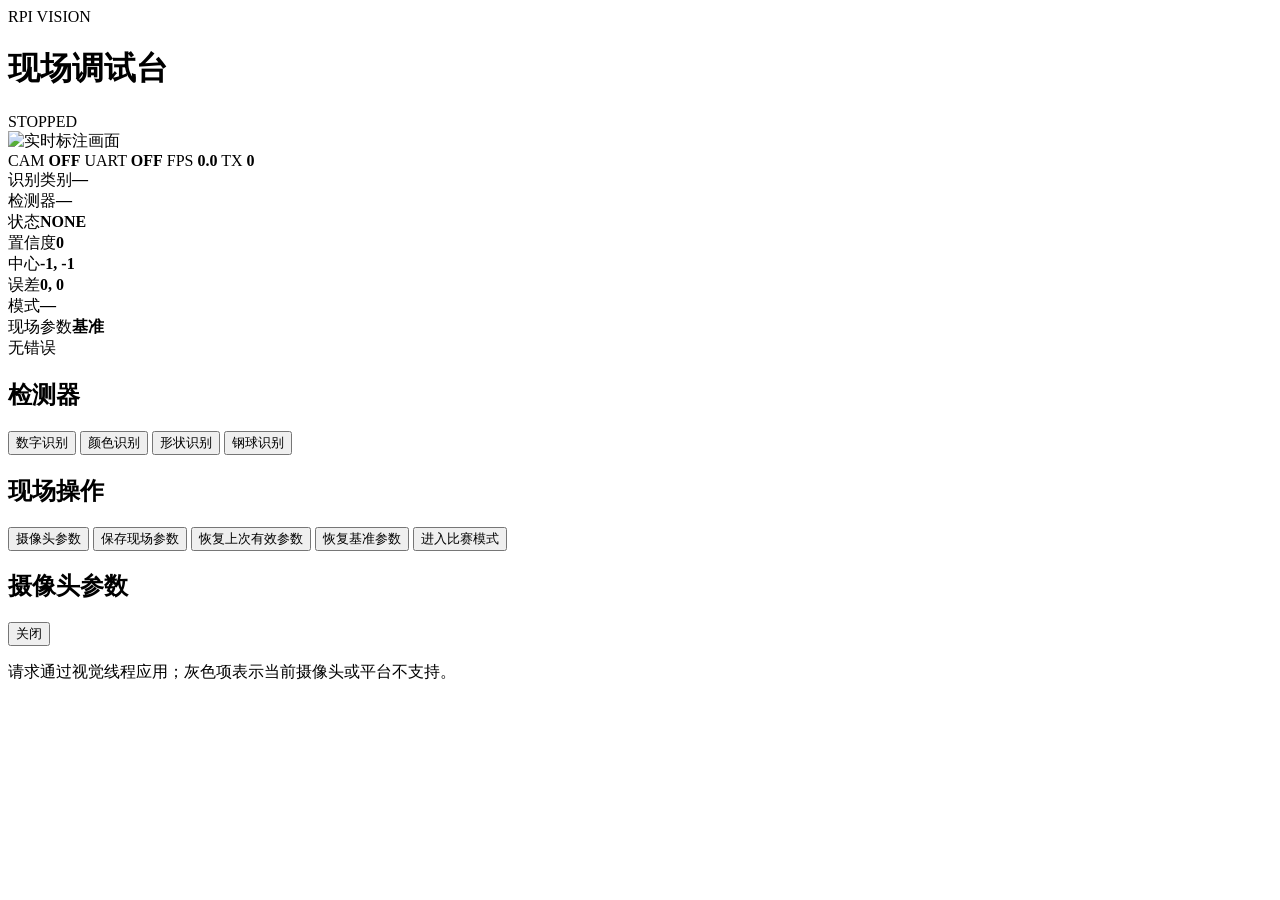
==== touch_ui_web/index.html @ fb6329d5 "Add touchscreen field tuning interface" ====
<!doctype html>
<html lang="zh-CN">
<head>
  <meta charset="utf-8">
  <meta name="viewport" content="width=device-width, initial-scale=1, maximum-scale=1, user-scalable=no">
  <title>Vision Field Console</title>
  <link rel="stylesheet" href="/style.css">
</head>
<body>
  <header>
    <div><span class="eyebrow">RPI VISION</span><h1>现场调试台</h1></div>
    <div id="runningBadge" class="badge offline">STOPPED</div>
  </header>

  <main id="debugView">
    <section class="preview-card">
      <img id="preview" src="/api/preview.mjpg" alt="实时标注画面">
      <div class="preview-strip">
        <span>CAM <b id="cameraOnline">OFF</b></span>
        <span>UART <b id="serialOnline">OFF</b></span>
        <span>FPS <b id="fps">0.0</b></span>
        <span>TX <b id="txCount">0</b></span>
      </div>
    </section>

    <section class="telemetry-card">
      <div class="metric hero"><label>识别类别</label><strong id="targetClass">—</strong></div>
      <div class="metric"><label>检测器</label><strong id="detector">—</strong></div>
      <div class="metric"><label>状态</label><strong id="state">NONE</strong></div>
      <div class="metric"><label>置信度</label><strong id="confidence">0</strong></div>
      <div class="metric"><label>中心</label><strong id="center">-1, -1</strong></div>
      <div class="metric"><label>误差</label><strong id="error">0, 0</strong></div>
      <div class="metric"><label>模式</label><strong id="mode">—</strong></div>
      <div class="metric"><label>现场参数</label><strong id="modified">基准</strong></div>
      <div class="error-line" id="lastError">无错误</div>
    </section>

    <section class="controls-card">
      <h2>检测器</h2>
      <div class="button-grid">
        <button data-detector="digit">数字识别</button>
        <button data-detector="color">颜色识别</button>
        <button data-detector="shape">形状识别</button>
        <button data-detector="steel_ball">钢球识别</button>
      </div>
      <h2>现场操作</h2>
      <div class="button-grid actions">
        <button id="showCamera">摄像头参数</button>
        <button id="saveRuntime">保存现场参数</button>
        <button id="restoreLast">恢复上次有效参数</button>
        <button id="restoreBaseline">恢复基准参数</button>
        <button id="enterCompetition" class="danger">进入比赛模式</button>
      </div>
    </section>

    <section class="camera-card" id="cameraPanel">
      <div class="section-title"><h2>摄像头参数</h2><button id="closeCamera">关闭</button></div>
      <p class="hint">请求通过视觉线程应用；灰色项表示当前摄像头或平台不支持。</p>
      <div id="cameraControls"></div>
    </section>
  </main>

  <main id="competitionView" hidden>
    <section class="competition-card">
      <div class="running">RUNNING</div>
      <div class="competition-grid">
        <div><label>检测器</label><strong id="cDetector">—</strong></div>
        <div><label>类别</label><strong id="cClass">—</strong></div>
        <div><label>状态</label><strong id="cState">NONE</strong></div>
        <div><label>置信度</label><strong id="cConfidence">0</strong></div>
        <div><label>FPS</label><strong id="cFps">0</strong></div>
        <div><label>摄像头 / 串口</label><strong id="cLinks">OFF / OFF</strong></div>
      </div>
      <button id="exitCompetition">长按3秒退出比赛模式</button>
      <div id="holdProgress"></div>
    </section>
  </main>

  <div id="toast" role="status"></div>
  <script src="/app.js"></script>
</body>
</html>
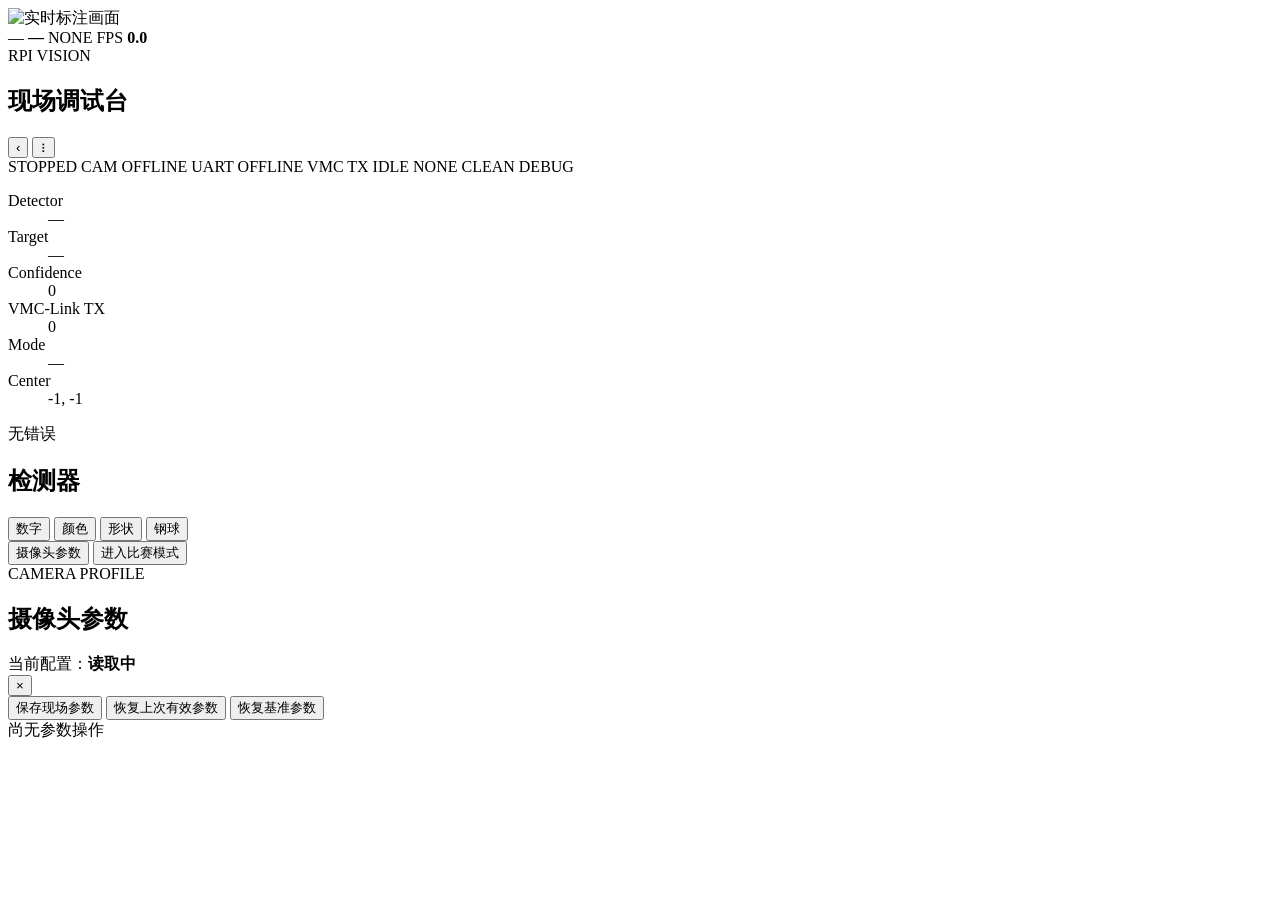
==== commit 39150f2b: "Improve touchscreen layout and runtime controls" ====
--- a/touch_ui_web/index.html
+++ b/touch_ui_web/index.html
@@ -4,79 +4,125 @@
   <meta charset="utf-8">
   <meta name="viewport" content="width=device-width, initial-scale=1, maximum-scale=1, user-scalable=no">
   <title>Vision Field Console</title>
-  <link rel="stylesheet" href="/style.css">
+  <link rel="stylesheet" href="/style.css?v=2">
 </head>
 <body>
-  <header>
-    <div><span class="eyebrow">RPI VISION</span><h1>现场调试台</h1></div>
-    <div id="runningBadge" class="badge offline">STOPPED</div>
-  </header>
-
-  <main id="debugView">
-    <section class="preview-card">
+  <div id="appShell">
+    <section id="previewPane" class="preview-pane" aria-label="实时摄像头预览">
       <img id="preview" src="/api/preview.mjpg" alt="实时标注画面">
-      <div class="preview-strip">
-        <span>CAM <b id="cameraOnline">OFF</b></span>
-        <span>UART <b id="serialOnline">OFF</b></span>
+      <div class="preview-overlay">
+        <span id="overlayDetector">—</span>
+        <strong id="overlayTarget">—</strong>
+        <span id="overlayState">NONE</span>
         <span>FPS <b id="fps">0.0</b></span>
-        <span>TX <b id="txCount">0</b></span>
       </div>
     </section>
 
-    <section class="telemetry-card">
-      <div class="metric hero"><label>识别类别</label><strong id="targetClass">—</strong></div>
-      <div class="metric"><label>检测器</label><strong id="detector">—</strong></div>
-      <div class="metric"><label>状态</label><strong id="state">NONE</strong></div>
-      <div class="metric"><label>置信度</label><strong id="confidence">0</strong></div>
-      <div class="metric"><label>中心</label><strong id="center">-1, -1</strong></div>
-      <div class="metric"><label>误差</label><strong id="error">0, 0</strong></div>
-      <div class="metric"><label>模式</label><strong id="mode">—</strong></div>
-      <div class="metric"><label>现场参数</label><strong id="modified">基准</strong></div>
-      <div class="error-line" id="lastError">无错误</div>
+    <aside id="sideDock" class="side-dock">
+      <header class="dock-header">
+        <div class="dock-title"><span class="eyebrow">RPI VISION</span><h1>现场调试台</h1></div>
+        <button id="drawerHandle" class="icon-button drawer-handle" aria-label="打开摄像头参数" aria-expanded="false">
+          <span>‹</span>
+        </button>
+        <button id="maintenanceButton" class="icon-button maintenance-button" aria-label="长按打开维护菜单">
+          <span>⋮</span><i id="maintenanceProgress"></i>
+        </button>
+      </header>
+
+      <div id="normalDock" class="dock-content">
+        <div class="status-tags">
+          <span id="runningBadge" class="status-tag offline">STOPPED</span>
+          <span id="cameraBadge" class="status-tag offline">CAM OFFLINE</span>
+          <span id="serialBadge" class="status-tag offline">UART OFFLINE</span>
+          <span id="vmcBadge" class="status-tag warning">VMC TX IDLE</span>
+          <span id="lockBadge" class="status-tag">NONE</span>
+          <span id="dirtyBadge" class="status-tag">CLEAN</span>
+          <span id="competitionBadge" class="status-tag">DEBUG</span>
+        </div>
+
+        <dl class="telemetry-lines">
+          <div><dt>Detector</dt><dd id="detector">—</dd></div>
+          <div><dt>Target</dt><dd id="targetClass">—</dd></div>
+          <div><dt>Confidence</dt><dd id="confidence">0</dd></div>
+          <div><dt>VMC-Link TX</dt><dd id="txCount">0</dd></div>
+          <div><dt>Mode</dt><dd id="mode">—</dd></div>
+          <div><dt>Center</dt><dd id="center">-1, -1</dd></div>
+        </dl>
+
+        <div id="lastError" class="error-line">无错误</div>
+
+        <section class="dock-section">
+          <h2>检测器</h2>
+          <div class="button-grid detector-grid">
+            <button data-detector="digit">数字</button>
+            <button data-detector="color">颜色</button>
+            <button data-detector="shape">形状</button>
+            <button data-detector="steel_ball">钢球</button>
+          </div>
+        </section>
+
+        <section class="dock-section compact-actions">
+          <button id="showCamera" class="primary">摄像头参数</button>
+          <button id="enterCompetition" class="danger">进入比赛模式</button>
+        </section>
+      </div>
+
+      <div id="competitionDock" class="competition-dock" hidden>
+        <span class="competition-running">COMPETITION</span>
+        <dl class="telemetry-lines competition-lines">
+          <div><dt>Detector</dt><dd id="cDetector">—</dd></div>
+          <div><dt>Target</dt><dd id="cClass">—</dd></div>
+          <div><dt>State</dt><dd id="cState">NONE</dd></div>
+          <div><dt>Confidence</dt><dd id="cConfidence">0</dd></div>
+          <div><dt>FPS</dt><dd id="cFps">0</dd></div>
+          <div><dt>CAM / UART</dt><dd id="cLinks">OFF / OFF</dd></div>
+        </dl>
+        <p>长按右上角维护按钮可退出比赛模式、kiosk或视觉服务。</p>
+      </div>
+
+      <section id="cameraPanel" class="camera-drawer" aria-hidden="true">
+        <header class="drawer-header">
+          <div><span class="eyebrow">CAMERA PROFILE</span><h2>摄像头参数</h2></div>
+          <div class="profile-line">当前配置：<strong id="currentProfile">读取中</strong></div>
+          <button id="closeCamera" class="icon-button" aria-label="关闭参数面板">×</button>
+        </header>
+        <div id="cameraControls" class="camera-controls-scroll"></div>
+        <footer class="drawer-footer">
+          <button id="saveRuntime" class="primary">保存现场参数</button>
+          <button id="restoreLast">恢复上次有效参数</button>
+          <button id="restoreBaseline" class="danger">恢复基准参数</button>
+          <div id="operationResult" class="operation-result">尚无参数操作</div>
+        </footer>
+      </section>
+    </aside>
+  </div>
+
+  <div id="maintenanceMenu" class="modal-backdrop" hidden>
+    <section class="maintenance-menu" role="dialog" aria-modal="true" aria-labelledby="maintenanceTitle">
+      <h2 id="maintenanceTitle">维护菜单</h2>
+      <p>危险操作需要再次确认。</p>
+      <button id="reloadPage">重新加载页面</button>
+      <button id="maintenanceExitCompetition">退出比赛模式</button>
+      <button id="exitKiosk" class="danger">退出全屏界面</button>
+      <button id="stopRuntime" class="danger solid">停止视觉程序</button>
+      <button id="closeMaintenance">取消</button>
     </section>
+  </div>
 
-    <section class="controls-card">
-      <h2>检测器</h2>
-      <div class="button-grid">
-        <button data-detector="digit">数字识别</button>
-        <button data-detector="color">颜色识别</button>
-        <button data-detector="shape">形状识别</button>
-        <button data-detector="steel_ball">钢球识别</button>
-      </div>
-      <h2>现场操作</h2>
-      <div class="button-grid actions">
-        <button id="showCamera">摄像头参数</button>
-        <button id="saveRuntime">保存现场参数</button>
-        <button id="restoreLast">恢复上次有效参数</button>
-        <button id="restoreBaseline">恢复基准参数</button>
-        <button id="enterCompetition" class="danger">进入比赛模式</button>
+  <div id="confirmDialog" class="modal-backdrop" hidden>
+    <section class="confirm-dialog" role="alertdialog" aria-modal="true">
+      <h2 id="confirmTitle">确认操作</h2>
+      <p id="confirmMessage"></p>
+      <div class="confirm-actions">
+        <button id="confirmCancel">取消</button>
+        <button id="confirmAccept" class="danger solid">确认</button>
       </div>
     </section>
+  </div>
 
-    <section class="camera-card" id="cameraPanel">
-      <div class="section-title"><h2>摄像头参数</h2><button id="closeCamera">关闭</button></div>
-      <p class="hint">请求通过视觉线程应用；灰色项表示当前摄像头或平台不支持。</p>
-      <div id="cameraControls"></div>
-    </section>
-  </main>
-
-  <main id="competitionView" hidden>
-    <section class="competition-card">
-      <div class="running">RUNNING</div>
-      <div class="competition-grid">
-        <div><label>检测器</label><strong id="cDetector">—</strong></div>
-        <div><label>类别</label><strong id="cClass">—</strong></div>
-        <div><label>状态</label><strong id="cState">NONE</strong></div>
-        <div><label>置信度</label><strong id="cConfidence">0</strong></div>
-        <div><label>FPS</label><strong id="cFps">0</strong></div>
-        <div><label>摄像头 / 串口</label><strong id="cLinks">OFF / OFF</strong></div>
-      </div>
-      <button id="exitCompetition">长按3秒退出比赛模式</button>
-      <div id="holdProgress"></div>
-    </section>
-  </main>
-
-  <div id="toast" role="status"></div>
-  <script src="/app.js"></script>
+  <div id="stoppedOverlay" class="stopped-overlay" hidden>视觉服务已停止</div>
+  <div id="toast" role="status" aria-live="polite"></div>
+  <script src="/control_scheduler.js?v=3"></script>
+  <script src="/app.js?v=3"></script>
 </body>
 </html>
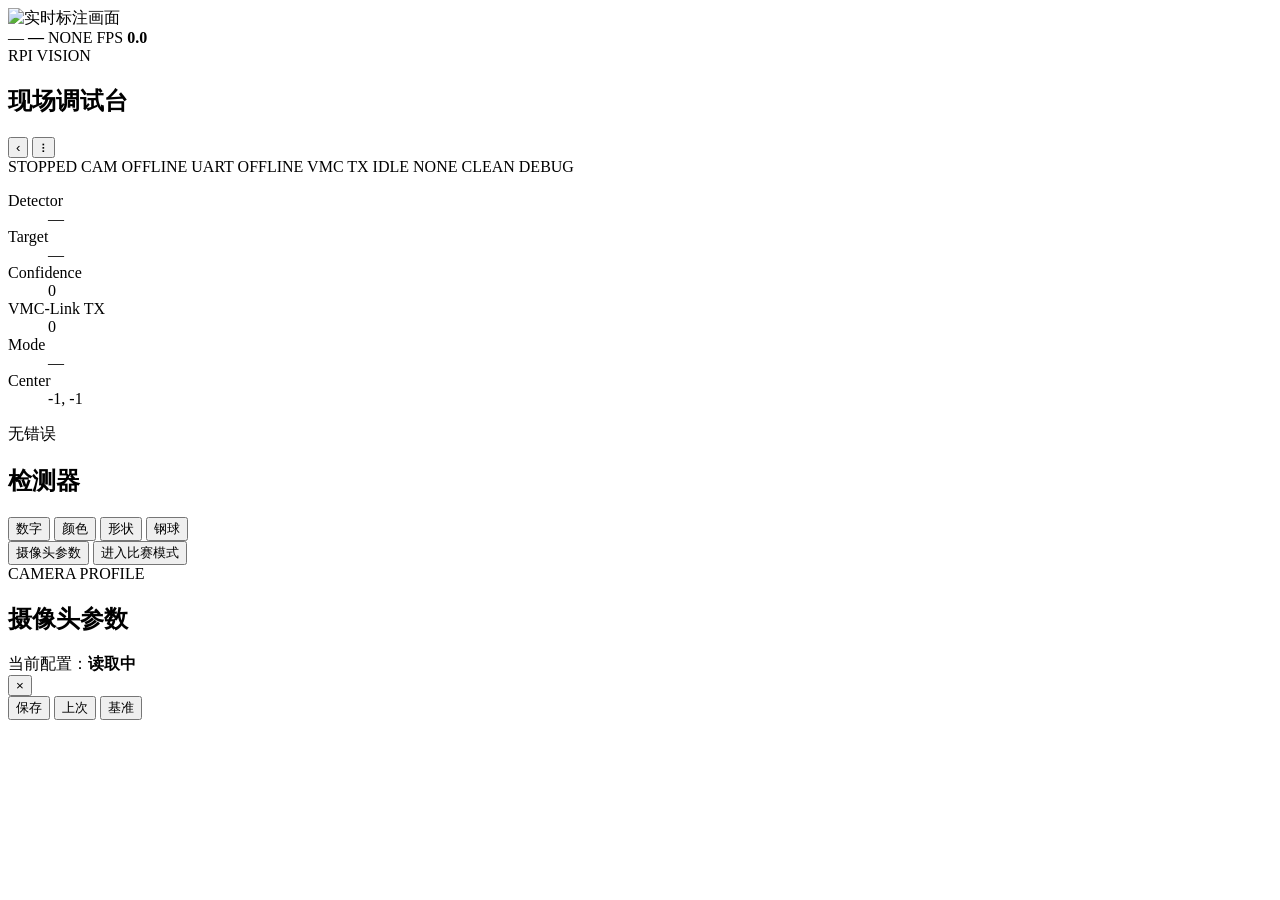
==== commit 6e53b160: "Improve touchscreen camera controls" ====
--- a/touch_ui_web/index.html
+++ b/touch_ui_web/index.html
@@ -4,7 +4,7 @@
   <meta charset="utf-8">
   <meta name="viewport" content="width=device-width, initial-scale=1, maximum-scale=1, user-scalable=no">
   <title>Vision Field Console</title>
-  <link rel="stylesheet" href="/style.css?v=2">
+  <link rel="stylesheet" href="/style.css?v=5">
 </head>
 <body>
   <div id="appShell">
@@ -83,15 +83,17 @@
       <section id="cameraPanel" class="camera-drawer" aria-hidden="true">
         <header class="drawer-header">
           <div><span class="eyebrow">CAMERA PROFILE</span><h2>摄像头参数</h2></div>
-          <div class="profile-line">当前配置：<strong id="currentProfile">读取中</strong></div>
+          <div class="drawer-meta">
+            <div class="profile-line">当前配置：<strong id="currentProfile">读取中</strong></div>
+            <div id="operationResult" class="operation-result" aria-live="polite"></div>
+          </div>
           <button id="closeCamera" class="icon-button" aria-label="关闭参数面板">×</button>
         </header>
         <div id="cameraControls" class="camera-controls-scroll"></div>
         <footer class="drawer-footer">
-          <button id="saveRuntime" class="primary">保存现场参数</button>
-          <button id="restoreLast">恢复上次有效参数</button>
-          <button id="restoreBaseline" class="danger">恢复基准参数</button>
-          <div id="operationResult" class="operation-result">尚无参数操作</div>
+          <button id="saveRuntime" class="primary" aria-label="保存现场参数" title="保存现场参数">保存</button>
+          <button id="restoreLast" aria-label="恢复上次有效参数" title="恢复上次有效参数">上次</button>
+          <button id="restoreBaseline" class="danger" aria-label="恢复启动基准参数" title="恢复启动基准参数">基准</button>
         </footer>
       </section>
     </aside>
@@ -122,7 +124,7 @@
 
   <div id="stoppedOverlay" class="stopped-overlay" hidden>视觉服务已停止</div>
   <div id="toast" role="status" aria-live="polite"></div>
-  <script src="/control_scheduler.js?v=3"></script>
-  <script src="/app.js?v=3"></script>
+  <script src="/control_scheduler.js?v=5"></script>
+  <script src="/app.js?v=5"></script>
 </body>
 </html>
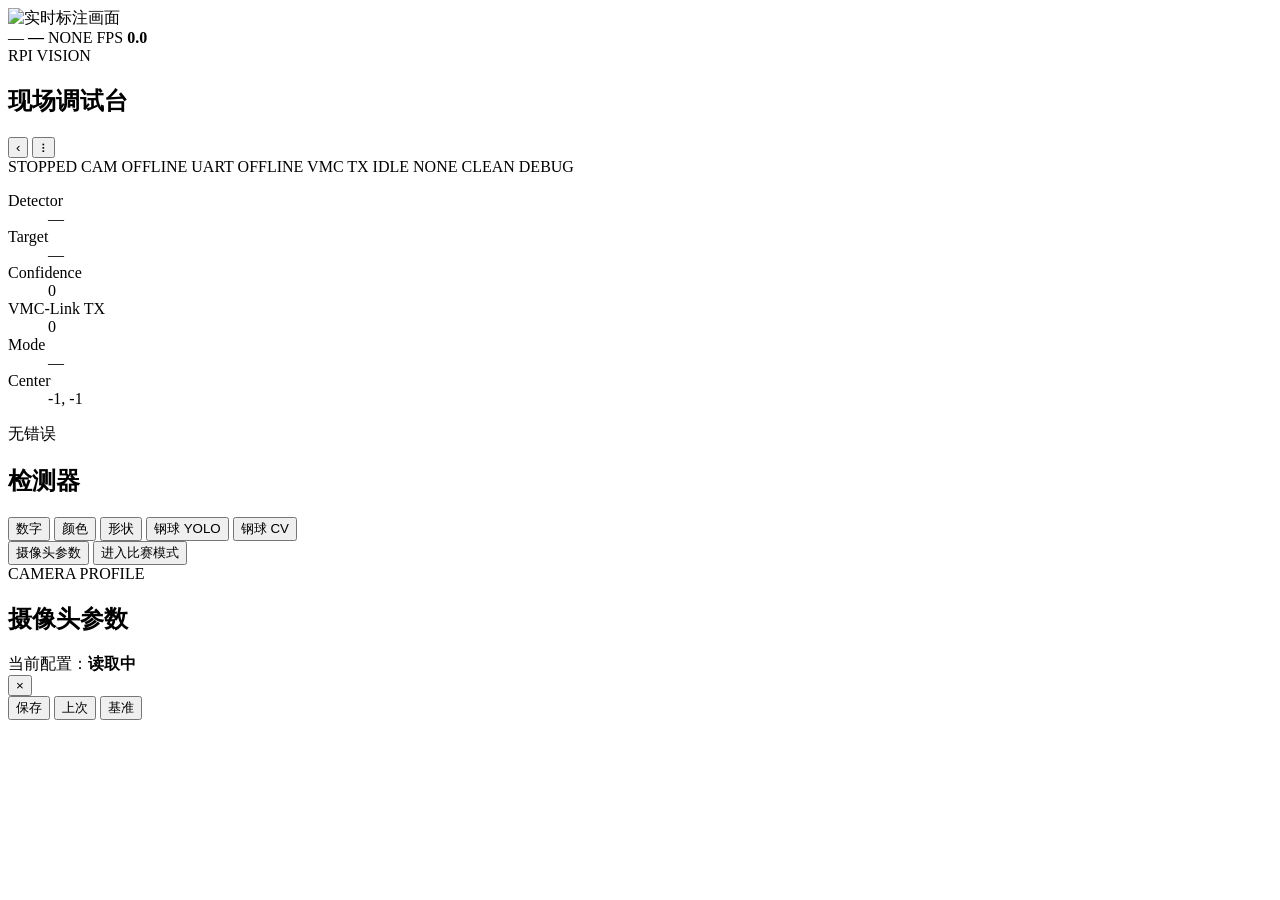
==== commit 221018d6: "Integrate NCNN steel ball detector into touch UI" ====
--- a/touch_ui_web/index.html
+++ b/touch_ui_web/index.html
@@ -49,6 +49,13 @@
           <div><dt>Center</dt><dd id="center">-1, -1</dd></div>
         </dl>
 
+        <dl id="steelBallStatus" class="telemetry-lines" hidden>
+          <div><dt>钢球识别</dt><dd id="steelBallBackend">—</dd></div>
+          <div><dt>模型</dt><dd id="steelBallModel">—</dd></div>
+          <div><dt>当前检测</dt><dd><span id="steelBallCount">0</span>个</dd></div>
+          <div><dt>推理</dt><dd id="steelBallTiming">0.0 ms</dd></div>
+        </dl>
+
         <div id="lastError" class="error-line">无错误</div>
 
         <section class="dock-section">
@@ -57,7 +64,8 @@
             <button data-detector="digit">数字</button>
             <button data-detector="color">颜色</button>
             <button data-detector="shape">形状</button>
-            <button data-detector="steel_ball">钢球</button>
+            <button data-detector="steel_ball_yolo_ncnn">钢球 YOLO</button>
+            <button data-detector="steel_ball_classical">钢球 CV</button>
           </div>
         </section>
 
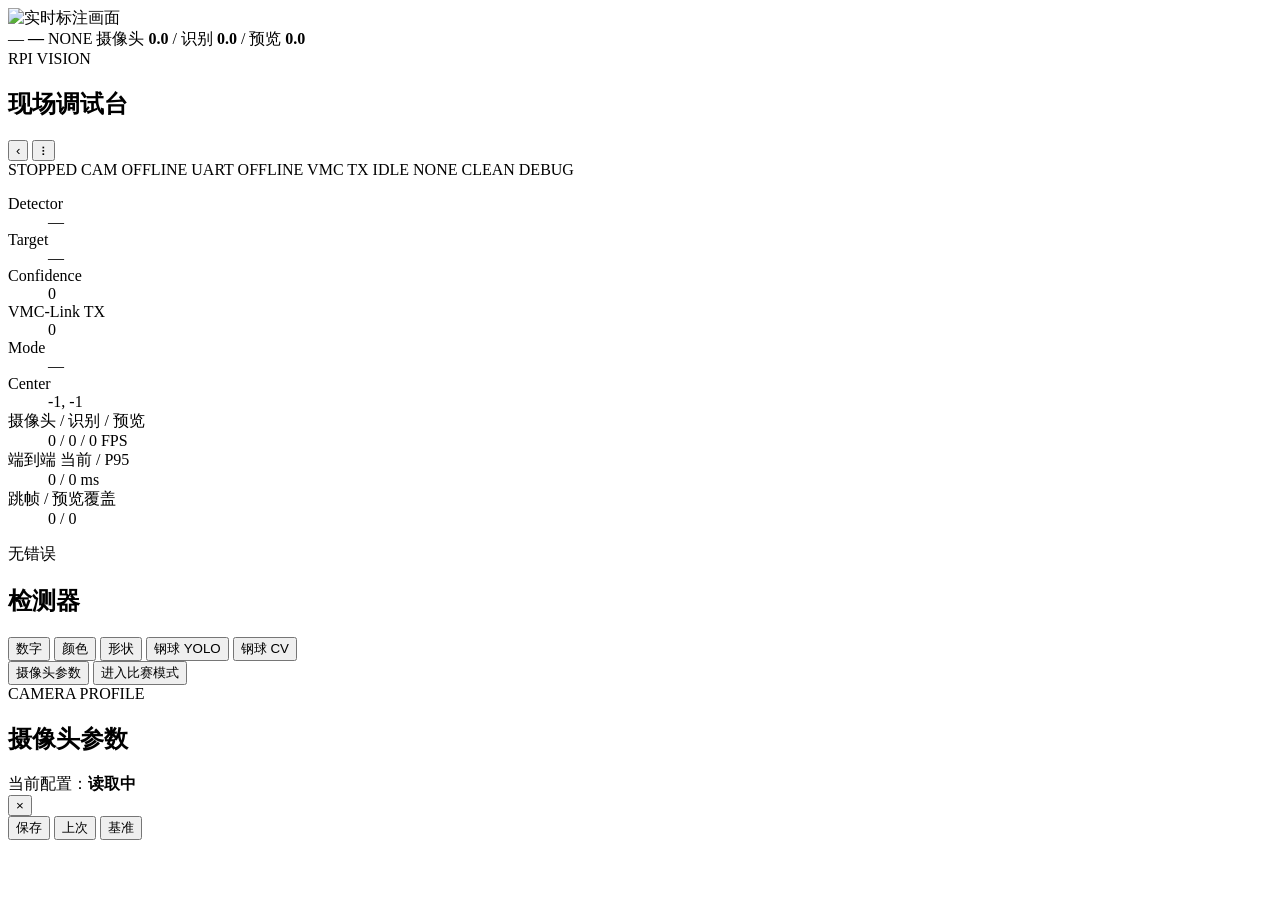
==== commit 325696e9: "Add vision performance baseline instrumentation" ====
--- a/touch_ui_web/index.html
+++ b/touch_ui_web/index.html
@@ -14,7 +14,7 @@
         <span id="overlayDetector">—</span>
         <strong id="overlayTarget">—</strong>
         <span id="overlayState">NONE</span>
-        <span>FPS <b id="fps">0.0</b></span>
+        <span>摄像头 <b id="cameraFps">0.0</b> / 识别 <b id="fps">0.0</b> / 预览 <b id="previewFps">0.0</b></span>
       </div>
     </section>
 
@@ -47,13 +47,17 @@
           <div><dt>VMC-Link TX</dt><dd id="txCount">0</dd></div>
           <div><dt>Mode</dt><dd id="mode">—</dd></div>
           <div><dt>Center</dt><dd id="center">-1, -1</dd></div>
+          <div><dt>摄像头 / 识别 / 预览</dt><dd id="pipelineFps">0 / 0 / 0 FPS</dd></div>
+          <div><dt>端到端 当前 / P95</dt><dd id="pipelineLatency">0 / 0 ms</dd></div>
+          <div><dt>跳帧 / 预览覆盖</dt><dd id="pipelineDrops">0 / 0</dd></div>
         </dl>
 
         <dl id="steelBallStatus" class="telemetry-lines" hidden>
           <div><dt>钢球识别</dt><dd id="steelBallBackend">—</dd></div>
           <div><dt>模型</dt><dd id="steelBallModel">—</dd></div>
           <div><dt>当前检测</dt><dd><span id="steelBallCount">0</span>个</dd></div>
-          <div><dt>推理</dt><dd id="steelBallTiming">0.0 ms</dd></div>
+          <div><dt>推理 当前 / 中位 / P95</dt><dd id="steelBallTiming">0 / 0 / 0 ms</dd></div>
+          <div><dt>端到端 当前 / P95</dt><dd id="steelBallE2E">0 / 0 ms</dd></div>
         </dl>
 
         <div id="lastError" class="error-line">无错误</div>
@@ -83,6 +87,8 @@
           <div><dt>State</dt><dd id="cState">NONE</dd></div>
           <div><dt>Confidence</dt><dd id="cConfidence">0</dd></div>
           <div><dt>FPS</dt><dd id="cFps">0</dd></div>
+          <div><dt>摄像头 / 识别 / 预览</dt><dd id="cPipelineFps">0 / 0 / 0</dd></div>
+          <div><dt>端到端 当前 / P95</dt><dd id="cPipelineLatency">0 / 0 ms</dd></div>
           <div><dt>CAM / UART</dt><dd id="cLinks">OFF / OFF</dd></div>
         </dl>
         <p>长按右上角维护按钮可退出比赛模式、kiosk或视觉服务。</p>
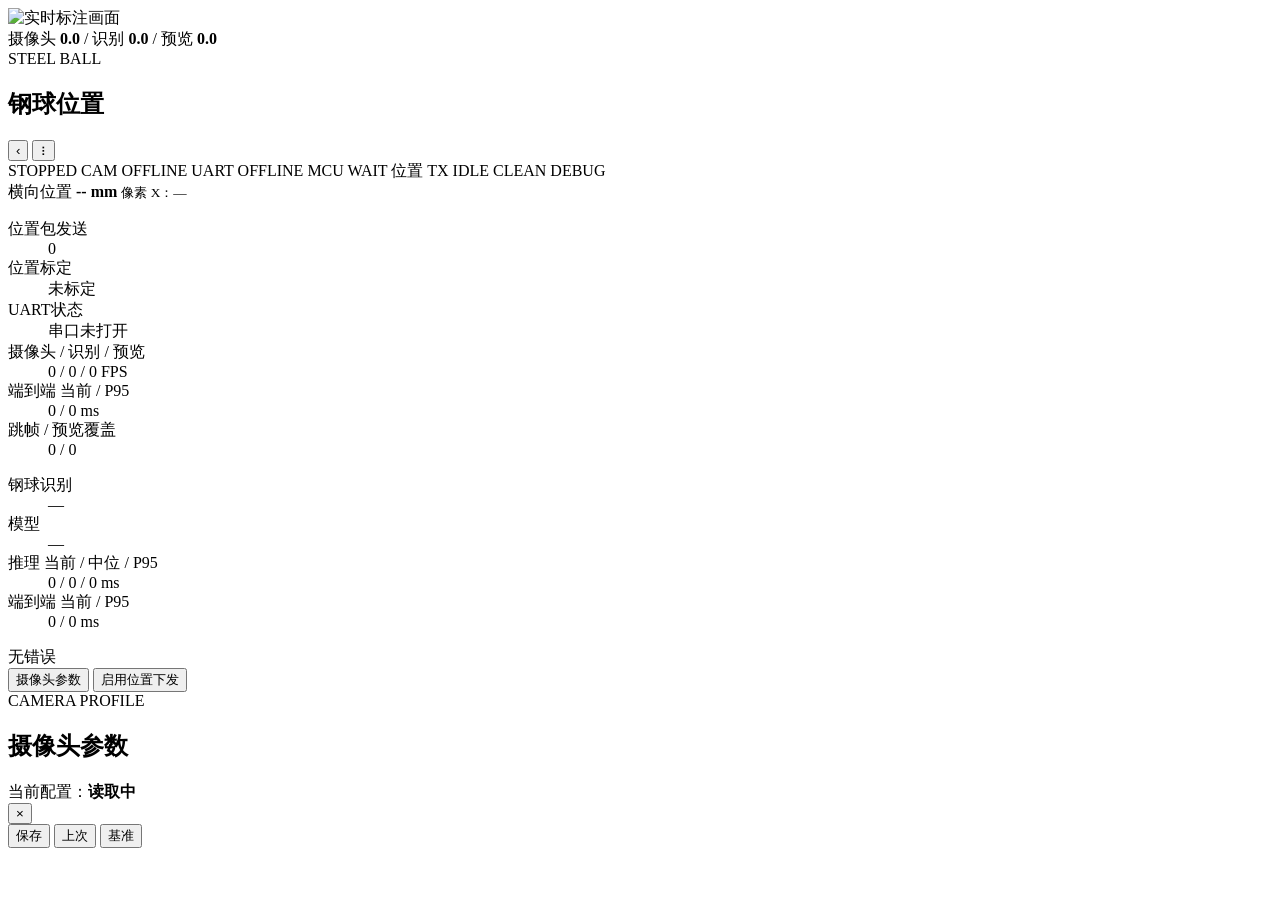
==== commit e25195c1: "backup before Raspberry Pi UART protocol update" ====
--- a/touch_ui_web/index.html
+++ b/touch_ui_web/index.html
@@ -3,7 +3,7 @@
 <head>
   <meta charset="utf-8">
   <meta name="viewport" content="width=device-width, initial-scale=1, maximum-scale=1, user-scalable=no">
-  <title>Vision Field Console</title>
+  <title>钢球位置控制台</title>
   <link rel="stylesheet" href="/style.css?v=5">
 </head>
 <body>
@@ -11,16 +11,13 @@
     <section id="previewPane" class="preview-pane" aria-label="实时摄像头预览">
       <img id="preview" src="/api/preview.mjpg" alt="实时标注画面">
       <div class="preview-overlay">
-        <span id="overlayDetector">—</span>
-        <strong id="overlayTarget">—</strong>
-        <span id="overlayState">NONE</span>
         <span>摄像头 <b id="cameraFps">0.0</b> / 识别 <b id="fps">0.0</b> / 预览 <b id="previewFps">0.0</b></span>
       </div>
     </section>
 
     <aside id="sideDock" class="side-dock">
       <header class="dock-header">
-        <div class="dock-title"><span class="eyebrow">RPI VISION</span><h1>现场调试台</h1></div>
+        <div class="dock-title"><span class="eyebrow">STEEL BALL</span><h1>钢球位置</h1></div>
         <button id="drawerHandle" class="icon-button drawer-handle" aria-label="打开摄像头参数" aria-expanded="false">
           <span>‹</span>
         </button>
@@ -34,64 +31,40 @@
           <span id="runningBadge" class="status-tag offline">STOPPED</span>
           <span id="cameraBadge" class="status-tag offline">CAM OFFLINE</span>
           <span id="serialBadge" class="status-tag offline">UART OFFLINE</span>
-          <span id="vmcBadge" class="status-tag warning">VMC TX IDLE</span>
-          <span id="lockBadge" class="status-tag">NONE</span>
+          <span id="mcuBadge" class="status-tag warning">MCU WAIT</span>
+          <span id="vmcBadge" class="status-tag warning">位置 TX IDLE</span>
           <span id="dirtyBadge" class="status-tag">CLEAN</span>
           <span id="competitionBadge" class="status-tag">DEBUG</span>
         </div>
 
+        <section class="ball-position-card" aria-label="钢球横向位置">
+          <span>横向位置</span>
+          <strong id="ballPosition">-- mm</strong>
+          <small id="ballPixelPosition">像素 X：—</small>
+        </section>
+
         <dl class="telemetry-lines">
-          <div><dt>Detector</dt><dd id="detector">—</dd></div>
-          <div><dt>Target</dt><dd id="targetClass">—</dd></div>
-          <div><dt>Confidence</dt><dd id="confidence">0</dd></div>
-          <div><dt>VMC-Link TX</dt><dd id="txCount">0</dd></div>
-          <div><dt>Mode</dt><dd id="mode">—</dd></div>
-          <div><dt>Center</dt><dd id="center">-1, -1</dd></div>
+          <div><dt>位置包发送</dt><dd id="txCount">0</dd></div>
+          <div><dt>位置标定</dt><dd id="mappingState">未标定</dd></div>
+          <div><dt>UART状态</dt><dd id="uartState">串口未打开</dd></div>
           <div><dt>摄像头 / 识别 / 预览</dt><dd id="pipelineFps">0 / 0 / 0 FPS</dd></div>
           <div><dt>端到端 当前 / P95</dt><dd id="pipelineLatency">0 / 0 ms</dd></div>
           <div><dt>跳帧 / 预览覆盖</dt><dd id="pipelineDrops">0 / 0</dd></div>
         </dl>
 
-        <dl id="steelBallStatus" class="telemetry-lines" hidden>
+        <dl id="steelBallStatus" class="telemetry-lines">
           <div><dt>钢球识别</dt><dd id="steelBallBackend">—</dd></div>
           <div><dt>模型</dt><dd id="steelBallModel">—</dd></div>
-          <div><dt>当前检测</dt><dd><span id="steelBallCount">0</span>个</dd></div>
           <div><dt>推理 当前 / 中位 / P95</dt><dd id="steelBallTiming">0 / 0 / 0 ms</dd></div>
           <div><dt>端到端 当前 / P95</dt><dd id="steelBallE2E">0 / 0 ms</dd></div>
         </dl>
 
         <div id="lastError" class="error-line">无错误</div>
 
-        <section class="dock-section">
-          <h2>检测器</h2>
-          <div class="button-grid detector-grid">
-            <button data-detector="digit">数字</button>
-            <button data-detector="color">颜色</button>
-            <button data-detector="shape">形状</button>
-            <button data-detector="steel_ball_yolo_ncnn">钢球 YOLO</button>
-            <button data-detector="steel_ball_classical">钢球 CV</button>
-          </div>
-        </section>
-
         <section class="dock-section compact-actions">
           <button id="showCamera" class="primary">摄像头参数</button>
-          <button id="enterCompetition" class="danger">进入比赛模式</button>
+          <button id="enterCompetition" class="danger">启用位置下发</button>
         </section>
-      </div>
-
-      <div id="competitionDock" class="competition-dock" hidden>
-        <span class="competition-running">COMPETITION</span>
-        <dl class="telemetry-lines competition-lines">
-          <div><dt>Detector</dt><dd id="cDetector">—</dd></div>
-          <div><dt>Target</dt><dd id="cClass">—</dd></div>
-          <div><dt>State</dt><dd id="cState">NONE</dd></div>
-          <div><dt>Confidence</dt><dd id="cConfidence">0</dd></div>
-          <div><dt>FPS</dt><dd id="cFps">0</dd></div>
-          <div><dt>摄像头 / 识别 / 预览</dt><dd id="cPipelineFps">0 / 0 / 0</dd></div>
-          <div><dt>端到端 当前 / P95</dt><dd id="cPipelineLatency">0 / 0 ms</dd></div>
-          <div><dt>CAM / UART</dt><dd id="cLinks">OFF / OFF</dd></div>
-        </dl>
-        <p>长按右上角维护按钮可退出比赛模式、kiosk或视觉服务。</p>
       </div>
 
       <section id="cameraPanel" class="camera-drawer" aria-hidden="true">
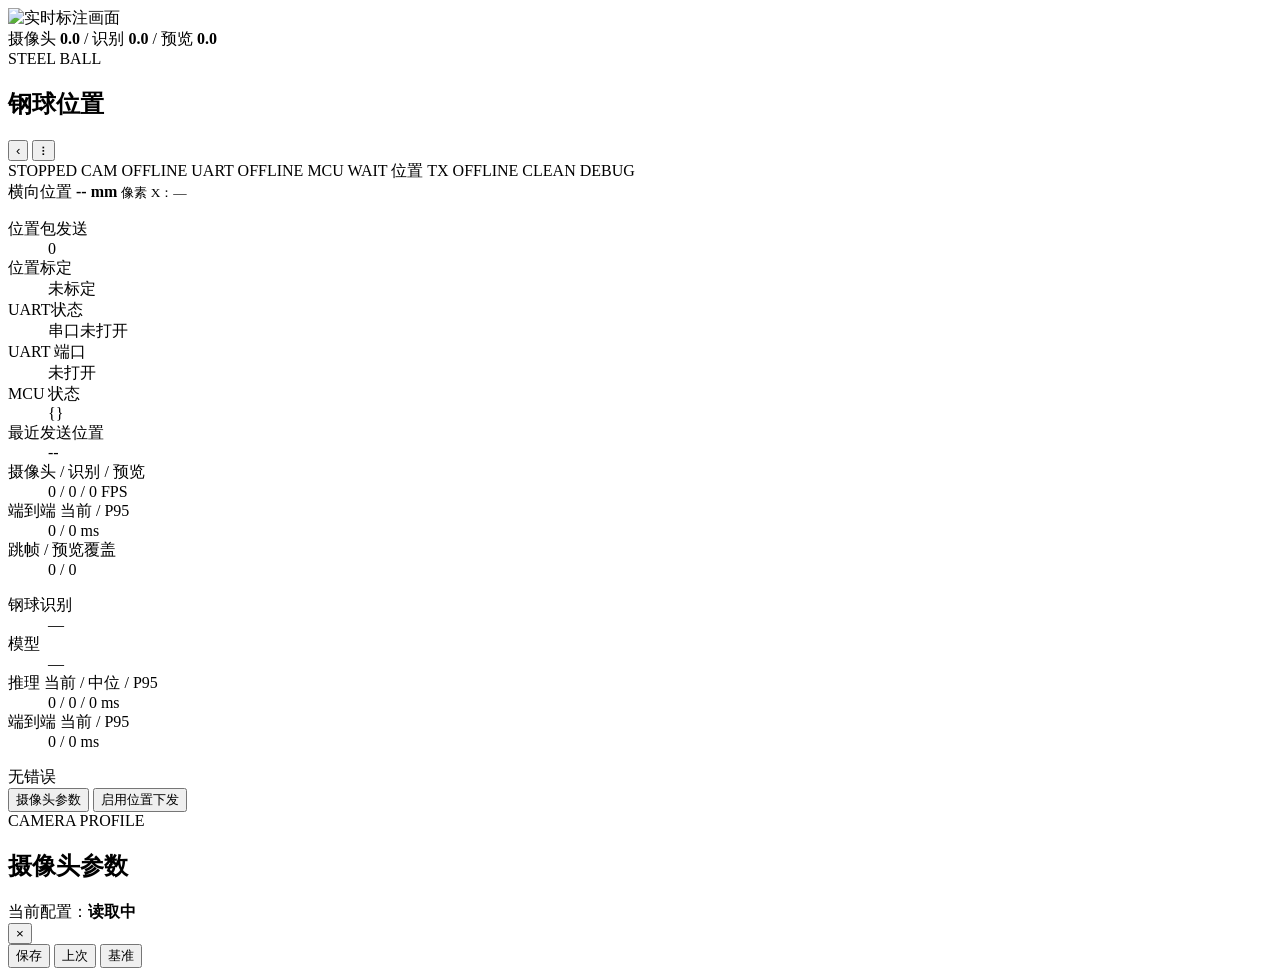
==== commit ffc1a545: "feat: finalize steel ball vision and UART control" ====
--- a/touch_ui_web/index.html
+++ b/touch_ui_web/index.html
@@ -32,7 +32,7 @@
           <span id="cameraBadge" class="status-tag offline">CAM OFFLINE</span>
           <span id="serialBadge" class="status-tag offline">UART OFFLINE</span>
           <span id="mcuBadge" class="status-tag warning">MCU WAIT</span>
-          <span id="vmcBadge" class="status-tag warning">位置 TX IDLE</span>
+          <span id="positionTxBadge" class="status-tag warning">位置 TX OFFLINE</span>
           <span id="dirtyBadge" class="status-tag">CLEAN</span>
           <span id="competitionBadge" class="status-tag">DEBUG</span>
         </div>
@@ -47,6 +47,9 @@
           <div><dt>位置包发送</dt><dd id="txCount">0</dd></div>
           <div><dt>位置标定</dt><dd id="mappingState">未标定</dd></div>
           <div><dt>UART状态</dt><dd id="uartState">串口未打开</dd></div>
+          <div><dt>UART 端口</dt><dd id="uartPortState">未打开</dd></div>
+          <div><dt>MCU 状态</dt><dd id="mcuStatus">{}</dd></div>
+          <div><dt>最近发送位置</dt><dd id="lastSentPosition">--</dd></div>
           <div><dt>摄像头 / 识别 / 预览</dt><dd id="pipelineFps">0 / 0 / 0 FPS</dd></div>
           <div><dt>端到端 当前 / P95</dt><dd id="pipelineLatency">0 / 0 ms</dd></div>
           <div><dt>跳帧 / 预览覆盖</dt><dd id="pipelineDrops">0 / 0</dd></div>
